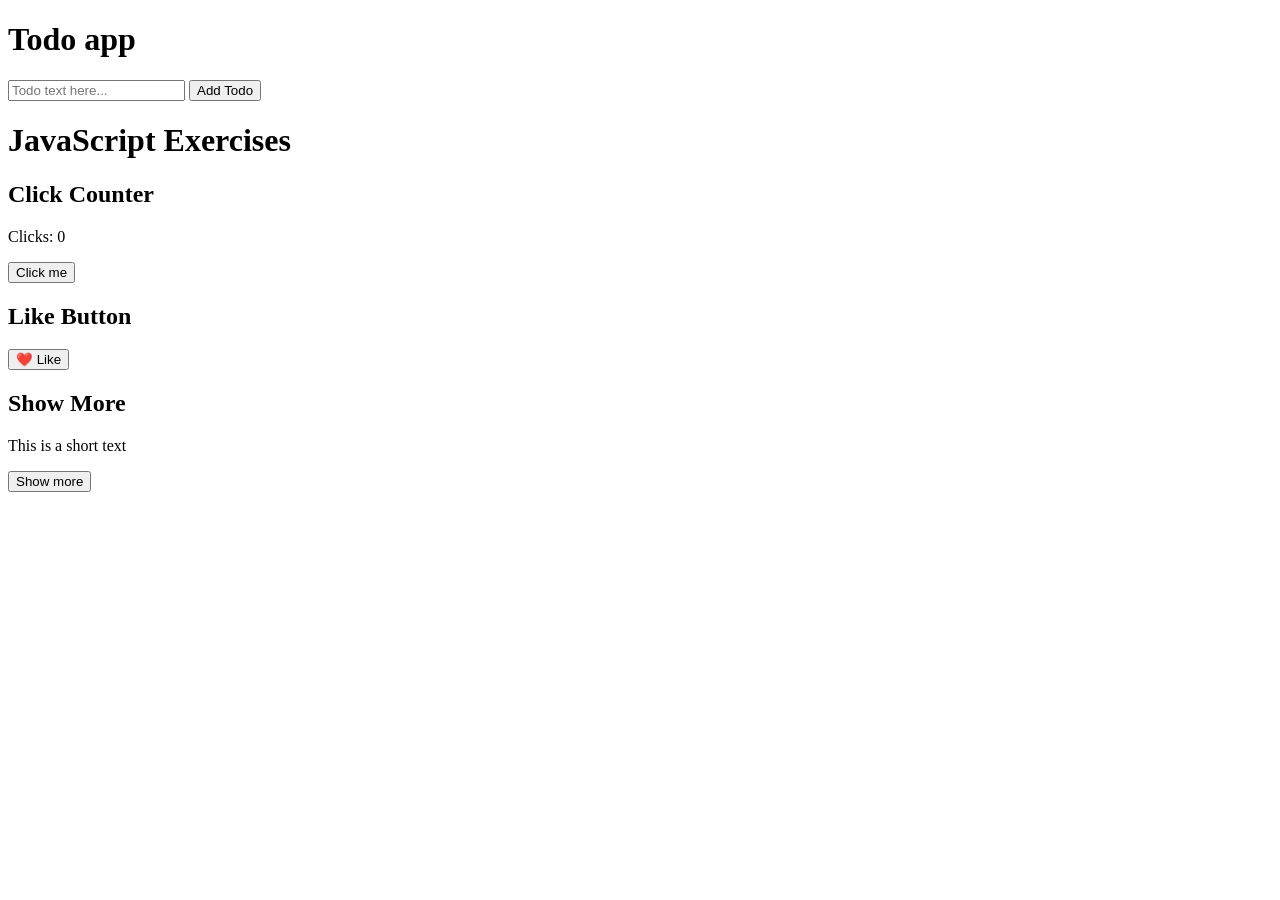
==== exercise/index.html @ 359cea74 "Add files via upload" ====
<!doctype html>
<html>
  <head>
    <meta charset="UTF-8" />
    <title>JavaScript Exercises</title>
    <link rel="stylesheet" href="style.css" />
  </head>

  <body>
    <h1>Todo app</h1>
    <input type="text" placeholder="Todo text here..." id="todotext" />
    <button id="btnAddTodo">Add Todo</button>

    <ul id="todos"></ul>

    <h1>JavaScript Exercises</h1>

    <h2>Click Counter</h2>

    <p>Clicks: <span id="count">0</span></p>

    <button id="clickButton">Click me</button>

    <h2>Like Button</h2>

    <button id="likeButton">❤️ Like</button>

    <h2>Show More</h2>

    <p>This is a short text</p>

    <p id="moreText" class="hidden">
      This is hidden text that appears when clicking the button.
    </p>

    <button id="showButton">Show more</button>

    <script src="script.js"></script>
  </body>
</html>
---- exercise/style.css ----
.hidden {
  display: none;
}

.liked {
  background-color: rgb(230, 153, 189);
  font-weight: bold;
  color: white;
}

.dark {
  background: black;
  color: white;
}
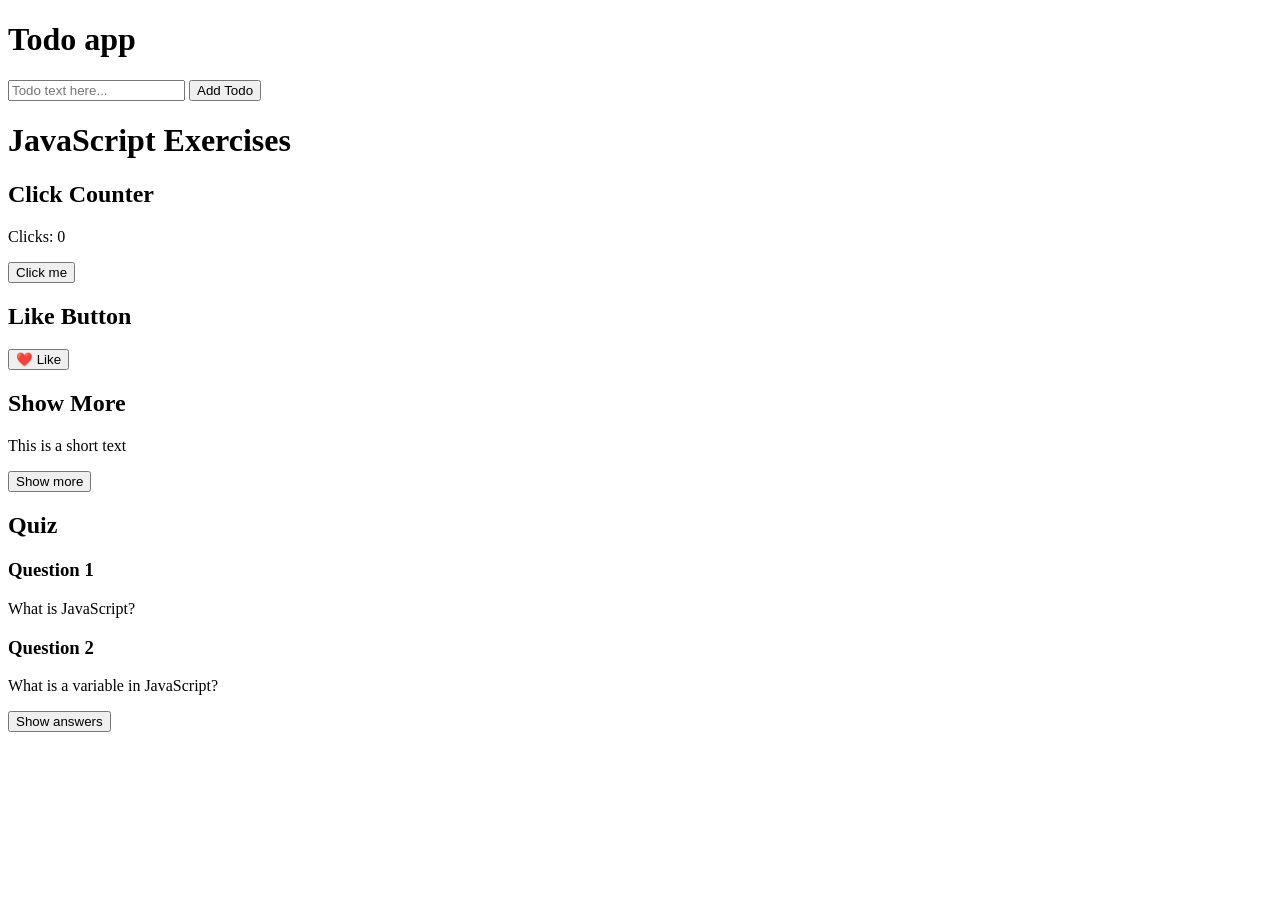
==== commit 4bea1bc4: "Update index.html" ====
--- a/exercise/index.html
+++ b/exercise/index.html
@@ -35,6 +35,26 @@
 
     <button id="showButton">Show more</button>
 
+    <p id="pTeacher"></p>
+
+    <h2>Quiz</h2>
+    <h3>Question 1</h3>
+    <p id="question1">What is JavaScript?</p>
+    <p id="answer1" class="hidden">
+      Answer: JavaScript is a programming language used to create interactive
+      effects within web browsers.
+    </p>
+
+    <!-- <button id="btnShow">Show answer</button> -->
+    <h3>Question 2</h3>
+
+    <p id="question2">What is a variable in JavaScript?</p>
+    <p id="answer2" class="hidden">
+      Answer: A variable in JavaScript is a container for storing data values.
+      It can hold different types of data, such as numbers, strings, or objects.
+    </p>
+    <button id="btnShow">Show answers</button>
+
     <script src="script.js"></script>
   </body>
 </html>
